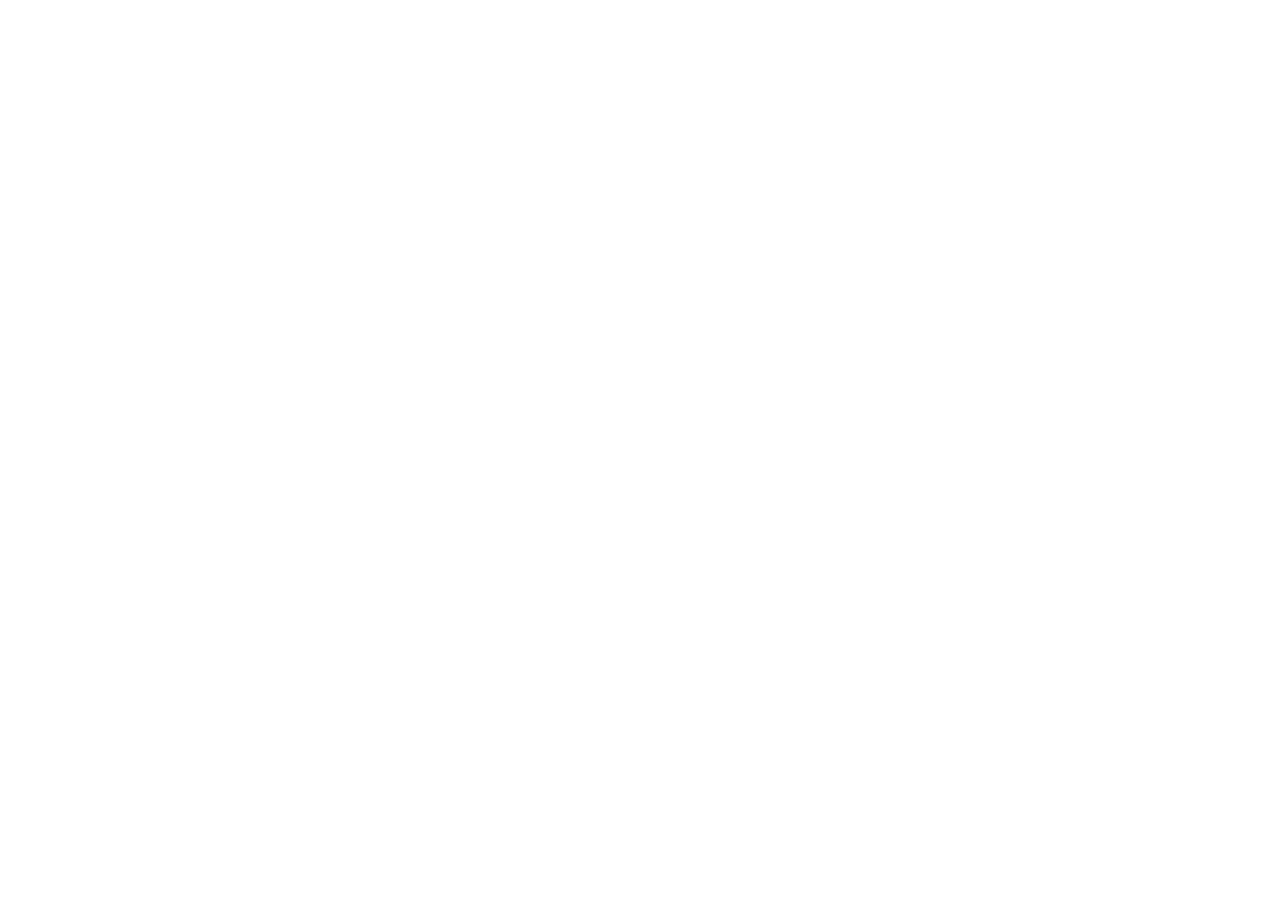
==== index.html @ 175ad4a1 "Add files via upload" ====
<!DOCTYPE html>
<html lang="en">
<head>
    <meta charset="UTF-8">
    <meta name="viewport" content="width=device-width, initial-scale=1.0">
    <title>Document</title>
</head>
<body>
    <title>aura</title>
</body>
</html>
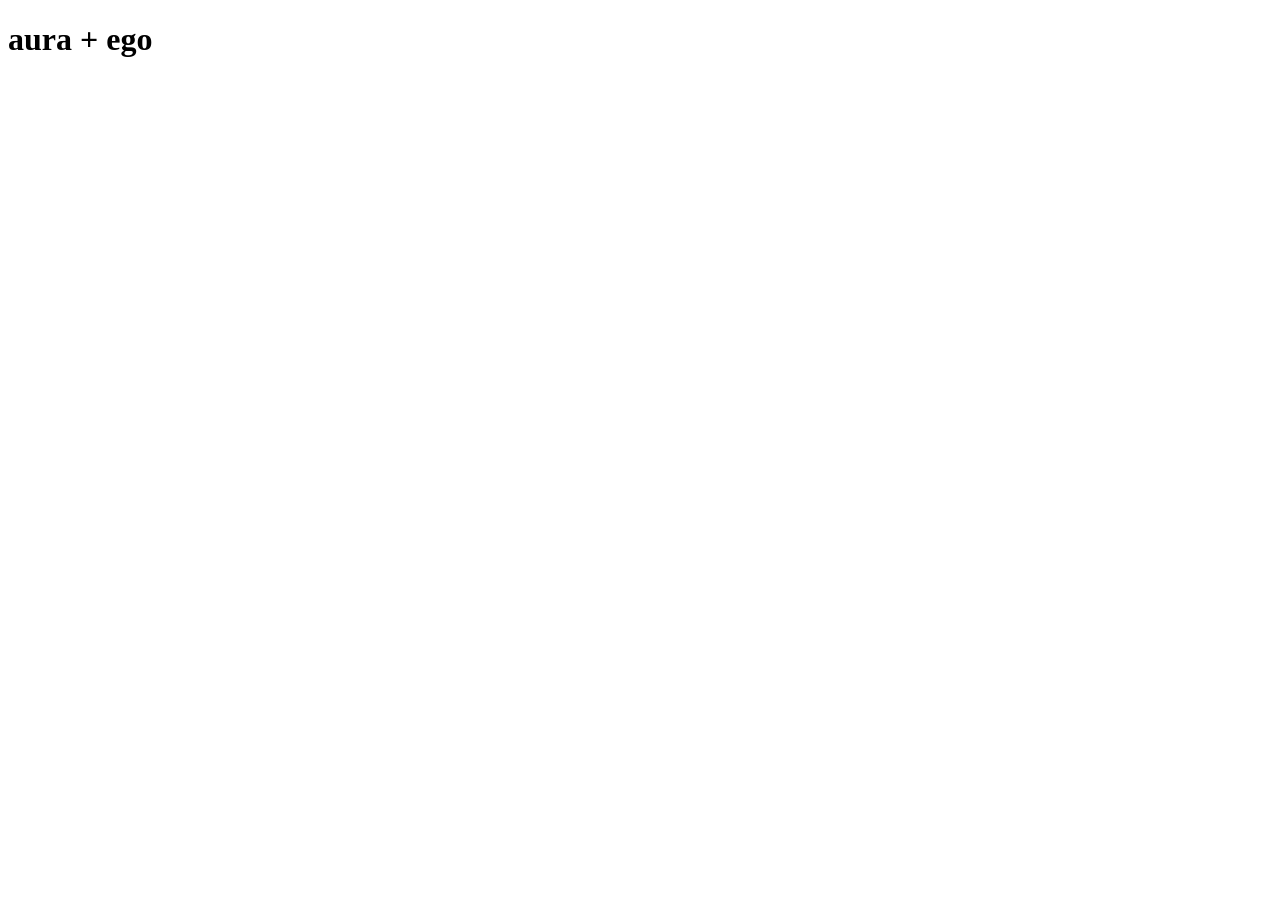
==== commit e1997d58: "Update index.html" ====
--- a/index.html
+++ b/index.html
@@ -6,6 +6,8 @@
     <title>Document</title>
 </head>
 <body>
-    <title>aura</title>
+    <h1>aura + ego</h1>
 </body>
-</html>+
+</html>
+
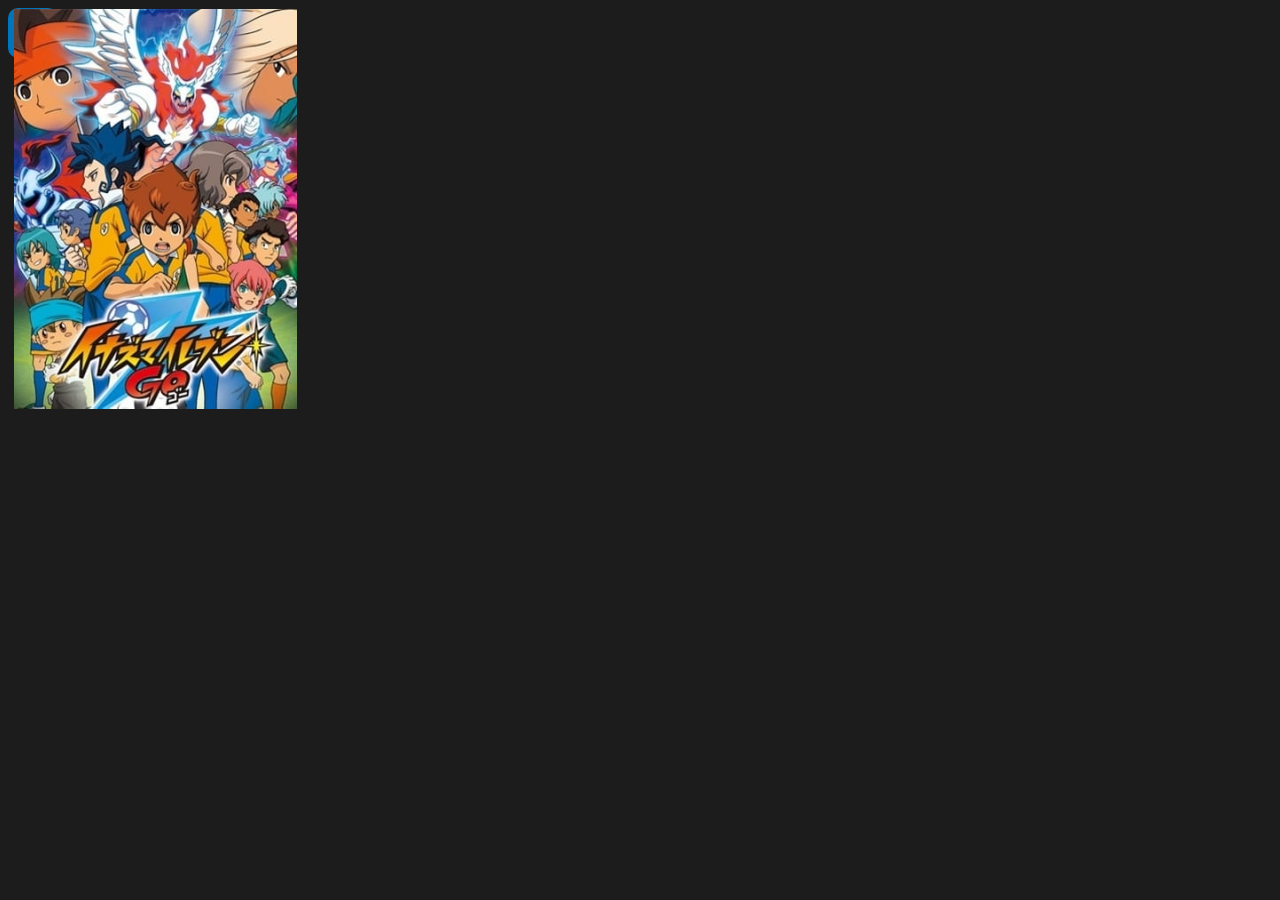
==== commit 7bec091b: "todos os ficheiros ciganados para o site funcionar topi di linha" ====
--- a/index.html
+++ b/index.html
@@ -1,13 +1,17 @@
 <!DOCTYPE html>
 <html lang="en">
 <head>
+    <script src="script.js"></script>
     <meta charset="UTF-8">
     <meta name="viewport" content="width=device-width, initial-scale=1.0">
-    <title>Document</title>
+    <title>e é porque tu queres ptpt</title>
+    <style>
+        @import url("index.css");
+    </style>
 </head>
 <body>
-    <h1>aura + ego</h1>
+     <button onclick="naoclickaxx()" class="jaura">
+        <img src="inazumaelevengo.jpg" alt="">
+    </button>
 </body>
-
-</html>
-
+</html>
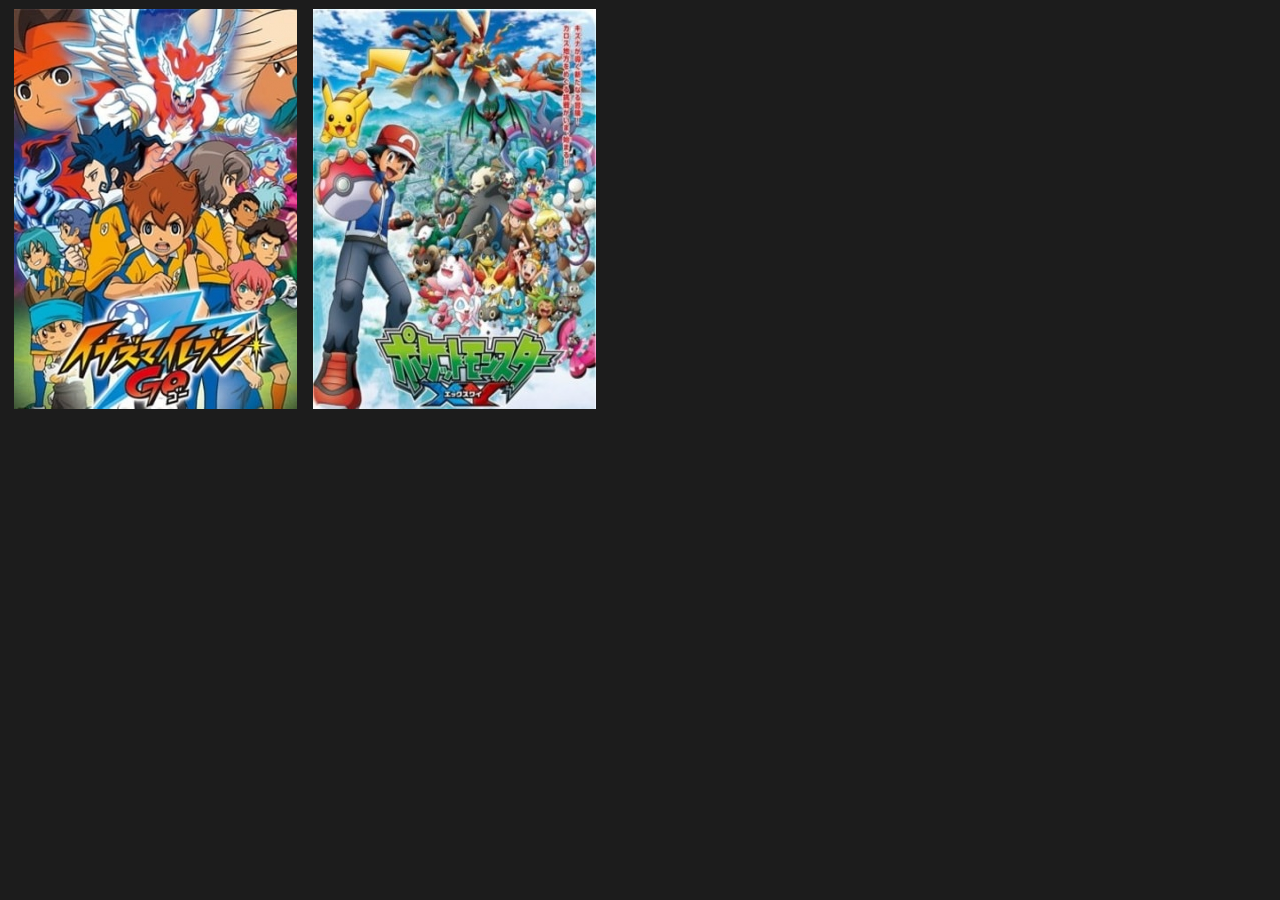
==== commit 1a06131b: "atualizaçao dos ficheiros antes de ir dormir adicionei apenas o pokemon xy por preferencia e so tem " ====
--- a/index.html
+++ b/index.html
@@ -13,5 +13,8 @@
      <button onclick="naoclickaxx()" class="jaura">
         <img src="inazumaelevengo.jpg" alt="">
     </button>
+    <button onclick="naoclickaxx2()" class="jaura">
+        <img src="pokemonxy.jpg" alt="">
+    </button>
 </body>
 </html>
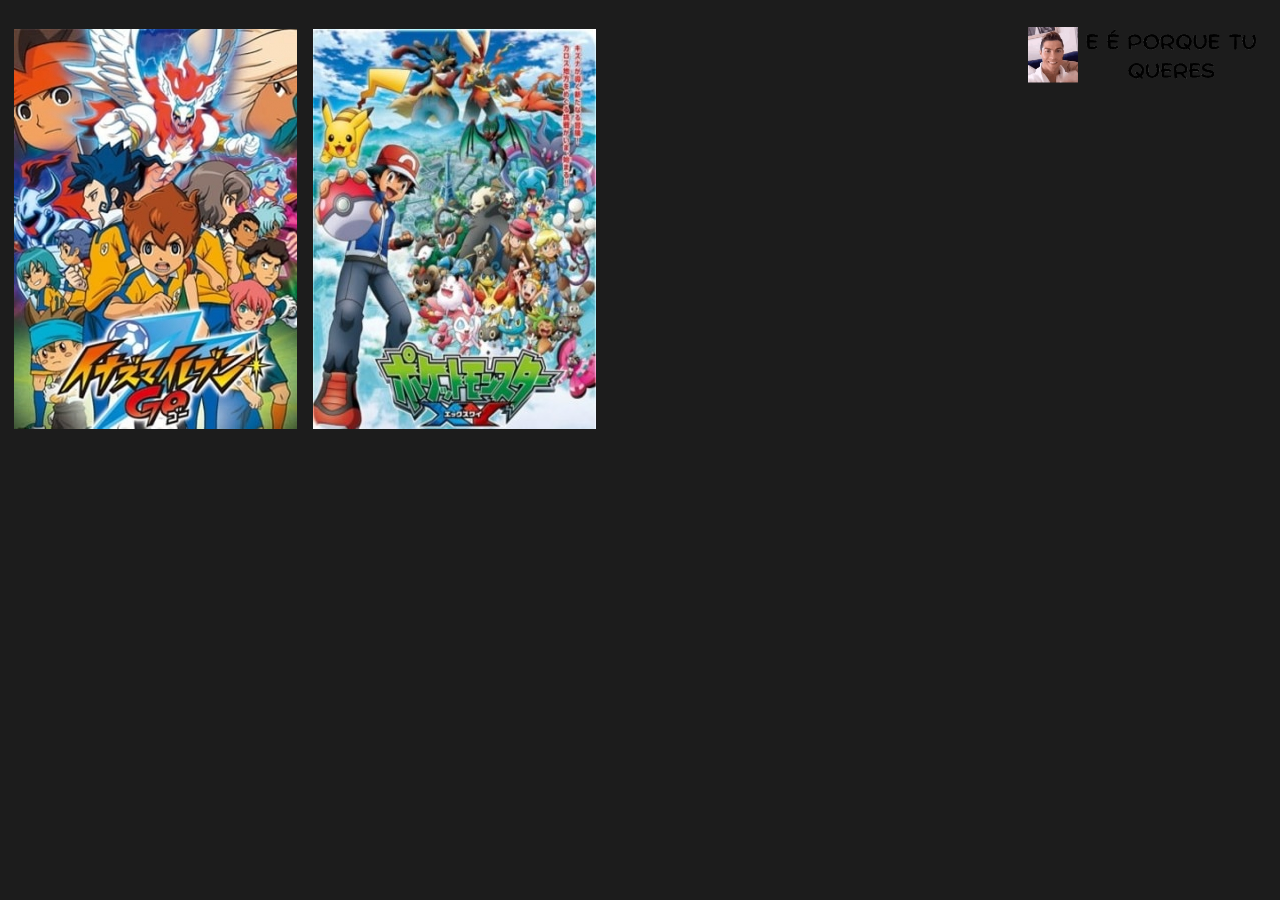
==== commit ed62ab81: "upload dos ficheiros depois de 2 dias sem nada botao de home adicionado (e é porque tu queres) ui m" ====
--- a/index.html
+++ b/index.html
@@ -5,11 +5,15 @@
     <meta charset="UTF-8">
     <meta name="viewport" content="width=device-width, initial-scale=1.0">
     <title>e é porque tu queres ptpt</title>
+    <link href="https://fonts.googleapis.com/css2?family=Montserrat:ital,wght@0,100..900;1,100..900&display=swap" rel="stylesheet">
     <style>
-        @import url("index.css");
+        @import url("style.css");
     </style>
 </head>
 <body>
+    <button onclick="naoclickaxx3()" class="laura">
+        <img class="laura" src="E_É_PORQUE_TU_QUERES.png" alt="">
+    </button>
      <button onclick="naoclickaxx()" class="jaura">
         <img src="inazumaelevengo.jpg" alt="">
     </button>
